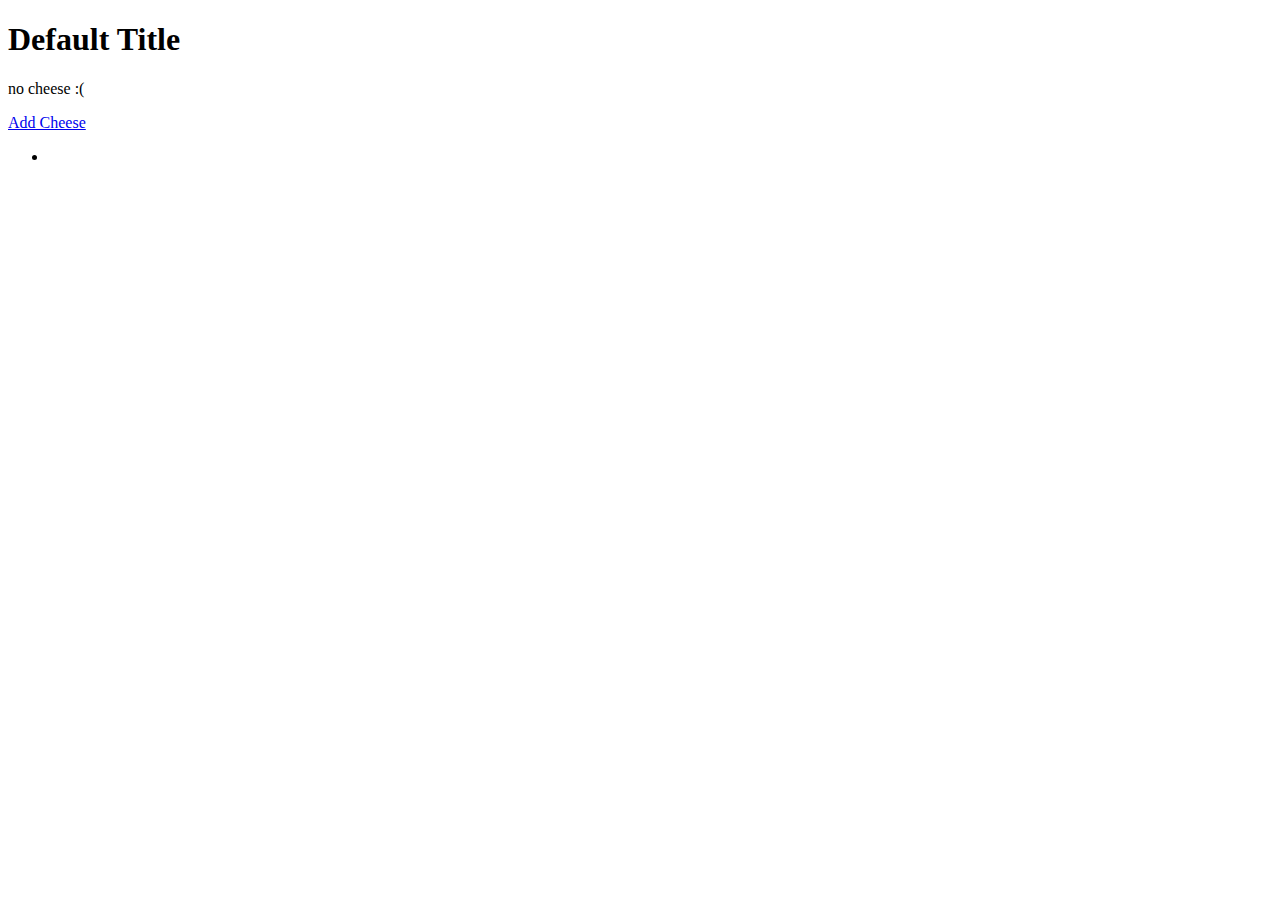
==== src/main/resources/templates/cheese/index.html @ fe90aa63 "initial commit" ====
<!DOCTYPE html>
<html lang="en" xmlns:th="http://www.thymeleaf.org/">
<head>
    <meta charset="UTF-8"/>
    <title th:text="${title}">Title</title>
</head>
<body>
    <h1 th:text="${title}">Default Title</h1>

    <p th:unless="${cheeses} and ${cheeses.size()}">no cheese :(</p>

    <a href="/cheese/add">Add Cheese</a>

<ul>
    <li th:each="cheese : ${cheeses}" th:text="${cheese}"></li>
</ul>

</body>
</html>
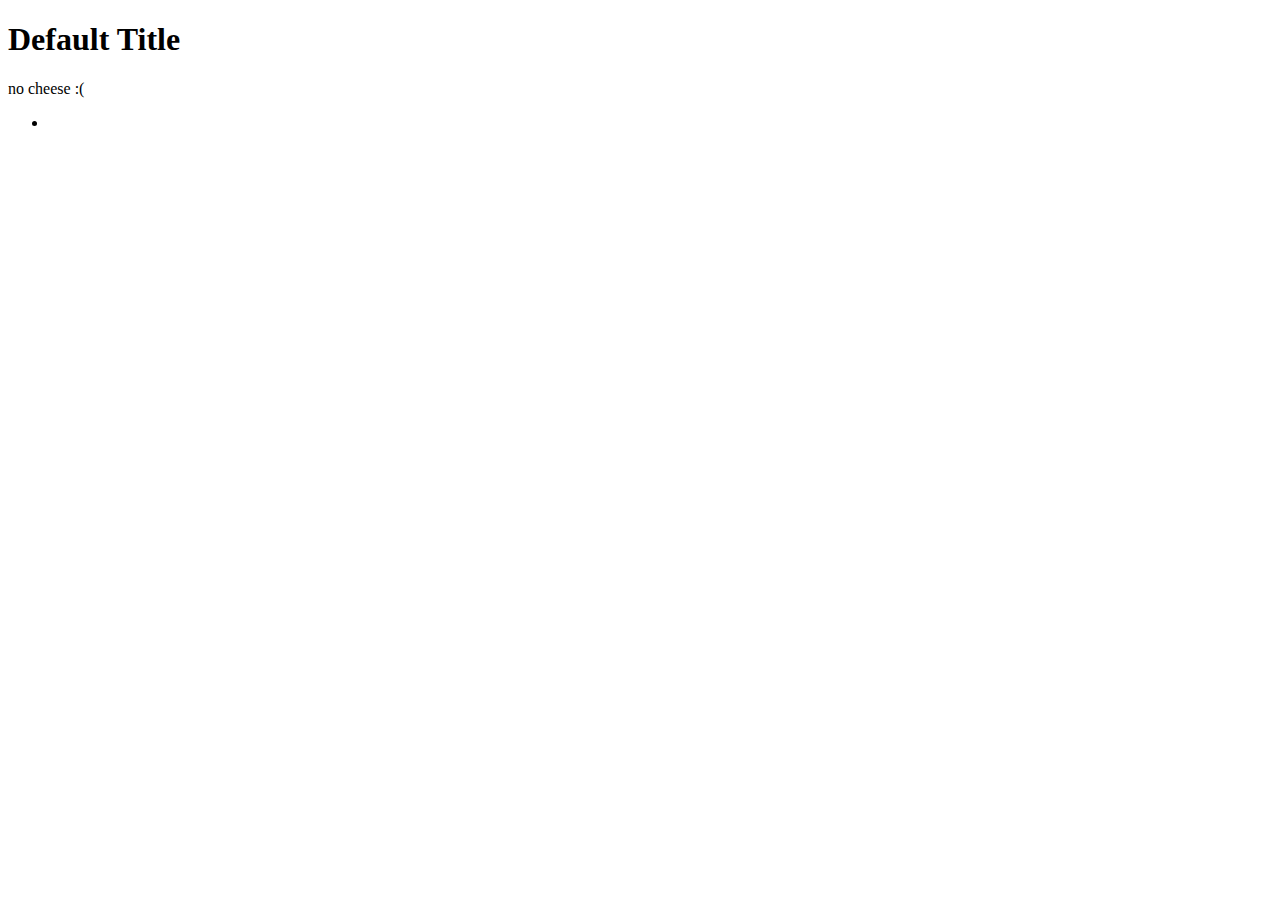
==== commit a98c9906: "switched to cheese objects" ====
--- a/src/main/resources/templates/cheese/index.html
+++ b/src/main/resources/templates/cheese/index.html
@@ -1,18 +1,21 @@
 <!DOCTYPE html>
 <html lang="en" xmlns:th="http://www.thymeleaf.org/">
-<head>
-    <meta charset="UTF-8"/>
-    <title th:text="${title}">Title</title>
-</head>
+<head th:replace="fragments :: head"></head>
 <body>
     <h1 th:text="${title}">Default Title</h1>
 
+    <nav th:replace="fragments :: navigation"></nav>
+
+
     <p th:unless="${cheeses} and ${cheeses.size()}">no cheese :(</p>
 
-    <a href="/cheese/add">Add Cheese</a>
+
 
 <ul>
-    <li th:each="cheese : ${cheeses}" th:text="${cheese}"></li>
+    <li th:each="cheese : ${cheeses}">
+        <p th:text="${cheese.name + ' is ' + cheese.description}"></p>
+
+    </li>
 </ul>
 
 </body>
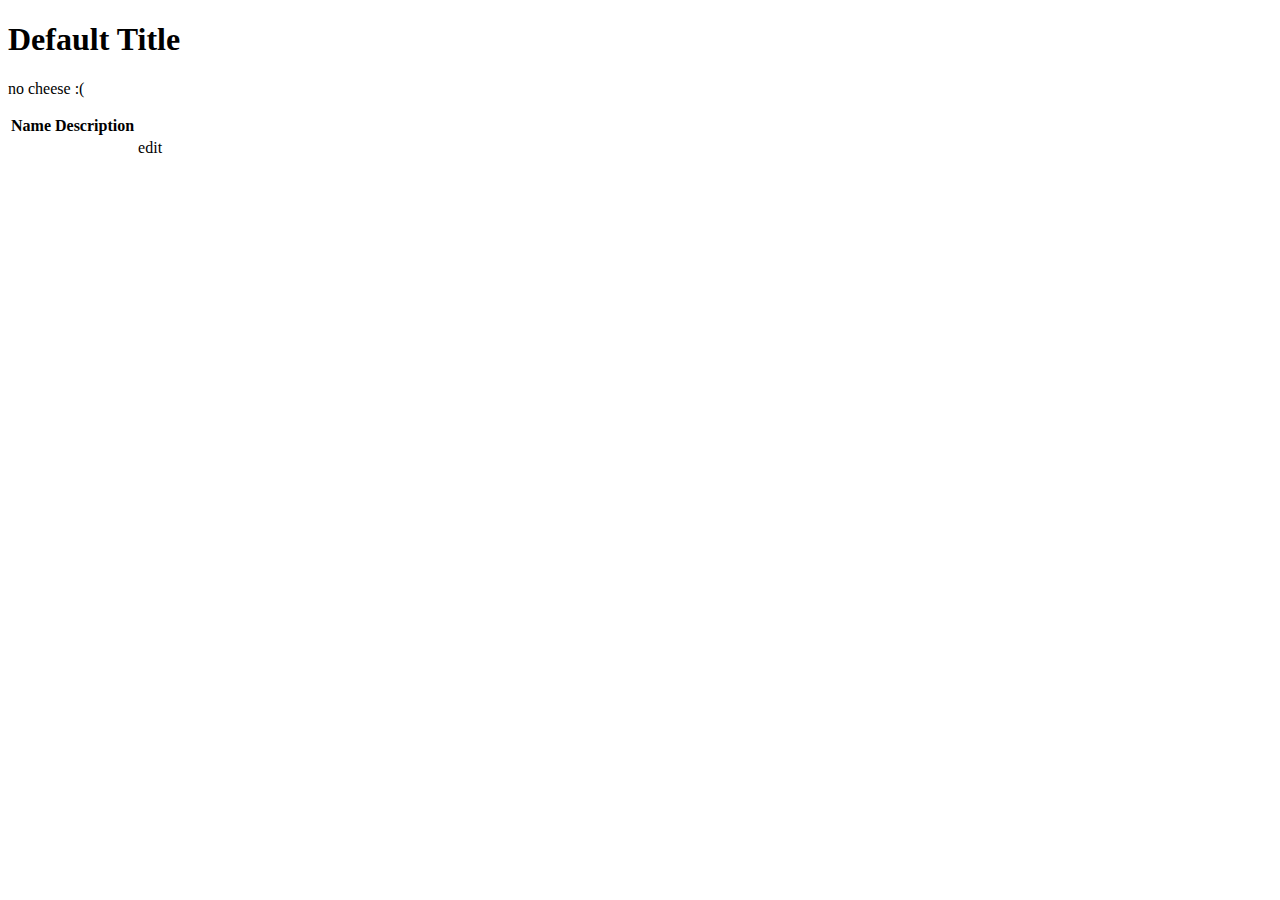
==== commit 56bc07ad: "added user from class 8 studio" ====
--- a/src/main/resources/templates/cheese/index.html
+++ b/src/main/resources/templates/cheese/index.html
@@ -1,7 +1,9 @@
 <!DOCTYPE html>
 <html lang="en" xmlns:th="http://www.thymeleaf.org/">
 <head th:replace="fragments :: head"></head>
-<body>
+<body class="container">
+
+
     <h1 th:text="${title}">Default Title</h1>
 
     <nav th:replace="fragments :: navigation"></nav>
@@ -11,12 +13,20 @@
 
 
 
-<ul>
-    <li th:each="cheese : ${cheeses}">
-        <p th:text="${cheese.name + ' is ' + cheese.description}"></p>
+    <table class="table">
 
-    </li>
-</ul>
+        <tr>
+            <th>Name</th>
+            <th>Description</th>
+        </tr>
+
+        <tr th:each="cheese : ${cheeses}">
+            <td th:text="${cheese.name}"></td>
+            <td th:text="${cheese.description}"></td>
+            <td><a th:href="@{'/cheese/edit/' + ${cheese.cheeseId}+''}">edit</a></td>
+        </tr>
+
+    </table>
 
 </body>
 </html>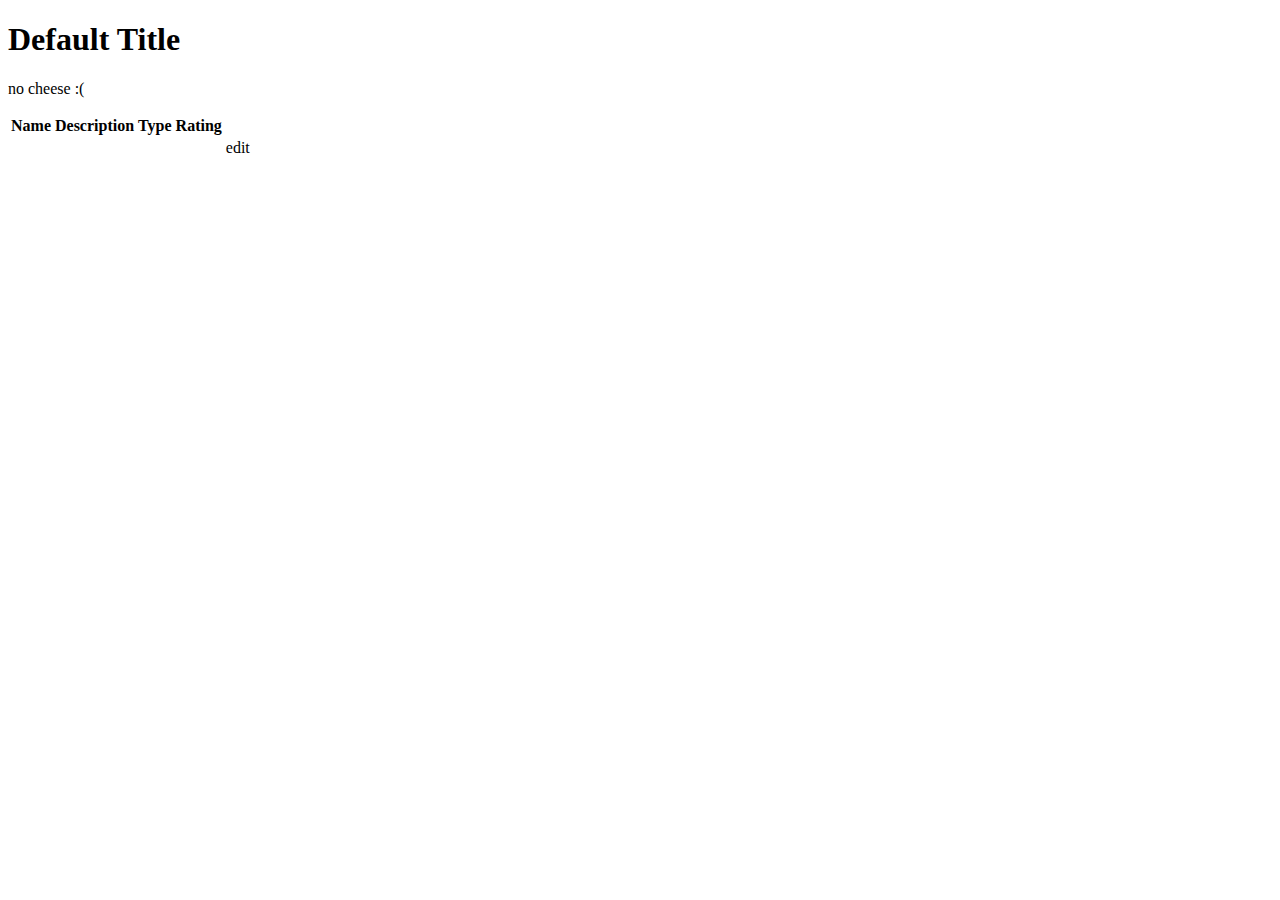
==== commit 6ba2f3ec: "added validation to cheese and rating in class 9 prep" ====
--- a/src/main/resources/templates/cheese/index.html
+++ b/src/main/resources/templates/cheese/index.html
@@ -18,11 +18,15 @@
         <tr>
             <th>Name</th>
             <th>Description</th>
+            <th>Type</th>
+            <th>Rating</th>
         </tr>
 
         <tr th:each="cheese : ${cheeses}">
             <td th:text="${cheese.name}"></td>
             <td th:text="${cheese.description}"></td>
+            <td th:text="${cheese.type.name}"></td>
+            <td th:text="${cheese.rating}"></td>
             <td><a th:href="@{'/cheese/edit/' + ${cheese.cheeseId}+''}">edit</a></td>
         </tr>
 
